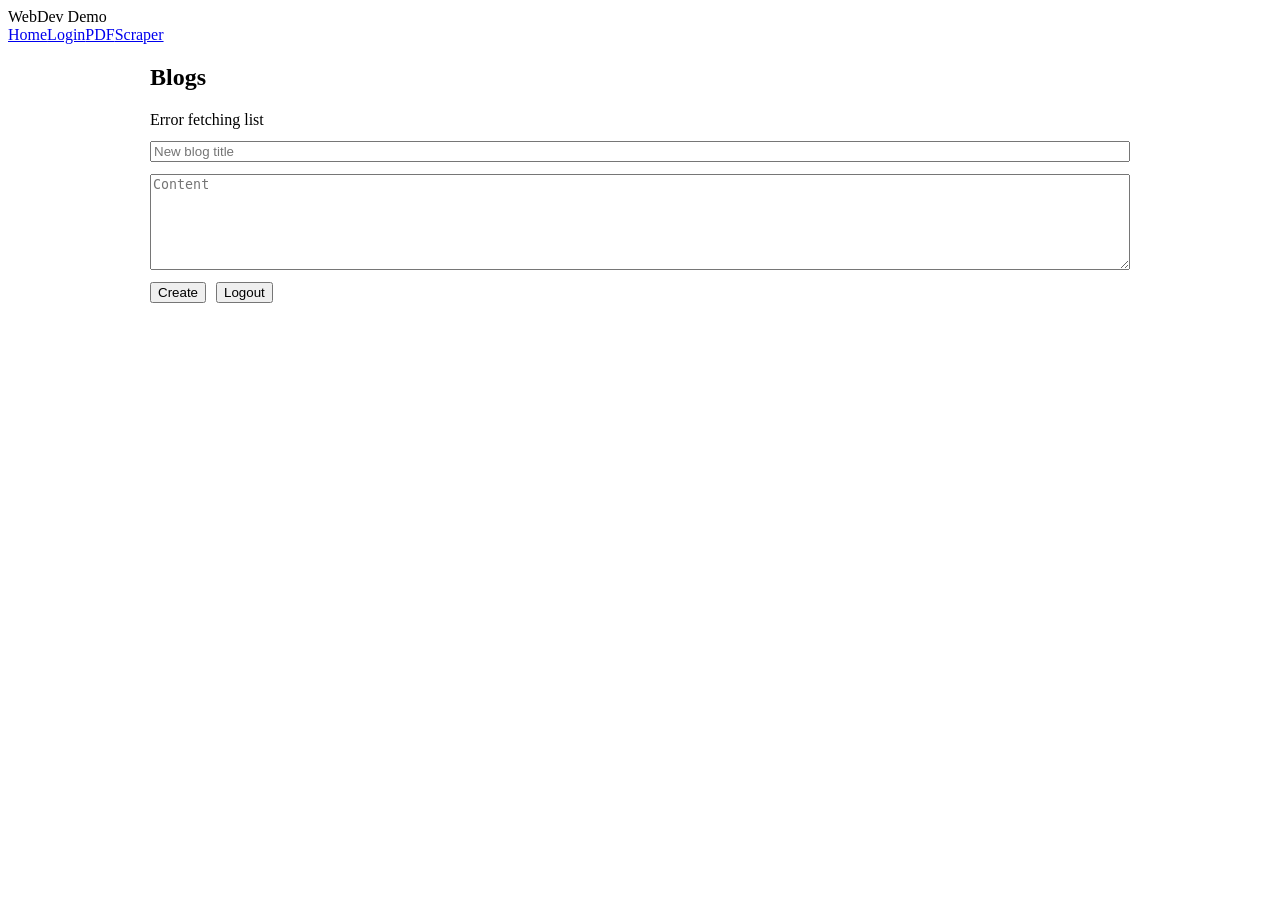
==== blog.html @ 935a5605 "Add files via upload" ====
<!doctype html>
<html>
<head><meta charset="utf-8"/><title>Blog</title><link rel="stylesheet" href="assets/style.css"></head>
<body>
<header class="header">
  <div class="brand logo-float">WebDev Demo</div>
  <nav class="nav"><a href="index.html">Home</a><a href="login.html">Login</a><a href="pdf.html">PDF</a><a href="scraper.html">Scraper</a></nav>
</header>

<main class="container">
  <div class="card" style="max-width:980px;margin:auto">
    <h2>Blogs</h2>
    <div id="status" class="small"></div>

    <div style="margin:12px 0;display:flex;gap:12px;flex-direction:column;">
      <input id="title" class="form-control" placeholder="New blog title">
      <textarea id="content" class="form-control" rows="6" placeholder="Content"></textarea>
      <div style="display:flex;gap:10px;">
        <button id="createBtn" class="btn">Create</button>
        <button id="logoutBtn" class="btn secondary">Logout</button>
      </div>
    </div>

    <div id="blogs"></div>
  </div>
</main>

<script>
const apiBase = "../backend/blog/";
async function fetchList() {
  try {
    let res = await fetch(apiBase + 'read.php', {credentials:'include'});
    let data = await res.json();
    if (!data.success) {
      document.getElementById('status').textContent = data.error || 'Please login';
      document.getElementById('status').className='small error';
      return;
    }
    document.getElementById('status').textContent = '';
    const container = document.getElementById('blogs');
    container.innerHTML = '';
    data.blogs.forEach(b=>{
      const div = document.createElement('div');
      div.className = 'card blog-item';
      div.innerHTML = `<strong>${escapeHtml(b.title)}</strong><div class="small">by ${escapeHtml(b.author)} • ${b.created_at}</div><p>${escapeHtml(b.content.substring(0,400))}</p>
        <div class="flex"><button class="btn" data-id="${b.id}" onclick="view(${b.id})">View</button>
        <button class="btn secondary" onclick="edit(${b.id},'${escapeAttr(b.title)}')">Edit</button>
        <button class="btn secondary" onclick="del(${b.id})">Delete</button></div>`;
      container.appendChild(div);
    });
  } catch (e) {
    document.getElementById('status').textContent = 'Error fetching list';
    document.getElementById('status').className='small error';
  }
}

function escapeHtml(s){ return (s||'').replace(/[&<>"]/g, function(c){ return {'&':'&amp;','<':'&lt;','>':'&gt;','"':'&quot;'}[c];}); }
function escapeAttr(s){ return (s||'').replace(/'/g,"\\'").replace(/"/g,'\\"'); }

document.getElementById('createBtn').addEventListener('click', async ()=>{
  const title = document.getElementById('title').value;
  const content = document.getElementById('content').value;
  const status = document.getElementById('status');
  status.textContent = 'Creating...';
  status.className='small';
  try {
    const res = await fetch(apiBase + 'create.php', {
      method:'POST',
      credentials:'include',
      headers:{'Content-Type':'application/json'},
      body:JSON.stringify({title,content})
    });
    const data = await res.json();
    if (data.success) {
      status.textContent = 'Created';
      status.className='small success';
      document.getElementById('title').value = '';
      document.getElementById('content').value = '';
      fetchList();
    } else { status.textContent = data.error || 'Failed'; status.className='small error'; }
  } catch (e) { status.textContent = 'Network error'; status.className='small error'; }
});

async function view(id){
  const res = await fetch("../backend/blog/read_single.php?id="+id, {credentials:'include'});
  const data = await res.json();
  if (data.success) {
    alert(data.blog.title + "\n\n" + data.blog.content);
  } else alert('Not found or login required');
}

async function edit(id,title){
  const newTitle = prompt('Edit title', title);
  if (newTitle === null) return;
  const newContent = prompt('Edit content (replace)', '');
  if (newContent === null) return;
  const res = await fetch(apiBase+'update.php', {
    method:'POST',
    credentials:'include',
    headers:{'Content-Type':'application/json'},
    body:JSON.stringify({id, title:newTitle, content:newContent})
  });
  const data = await res.json();
  if (data.success) fetchList(); else alert(data.error || 'Failed');
}

async function del(id){
  if (!confirm('Delete this post?')) return;
  const res = await fetch(apiBase+'delete.php', {
    method:'POST',
    credentials:'include',
    headers:{'Content-Type':'application/json'},
    body:JSON.stringify({id})
  });
  const data = await res.json();
  if (data.success) fetchList(); else alert(data.error || 'Failed');
}

document.getElementById('logoutBtn').addEventListener('click', async ()=>{
  await fetch('../backend/auth/logout.php', {credentials:'include'});
  window.location.href = 'index.html';
});

fetchList();
</script>
</body>
</html>
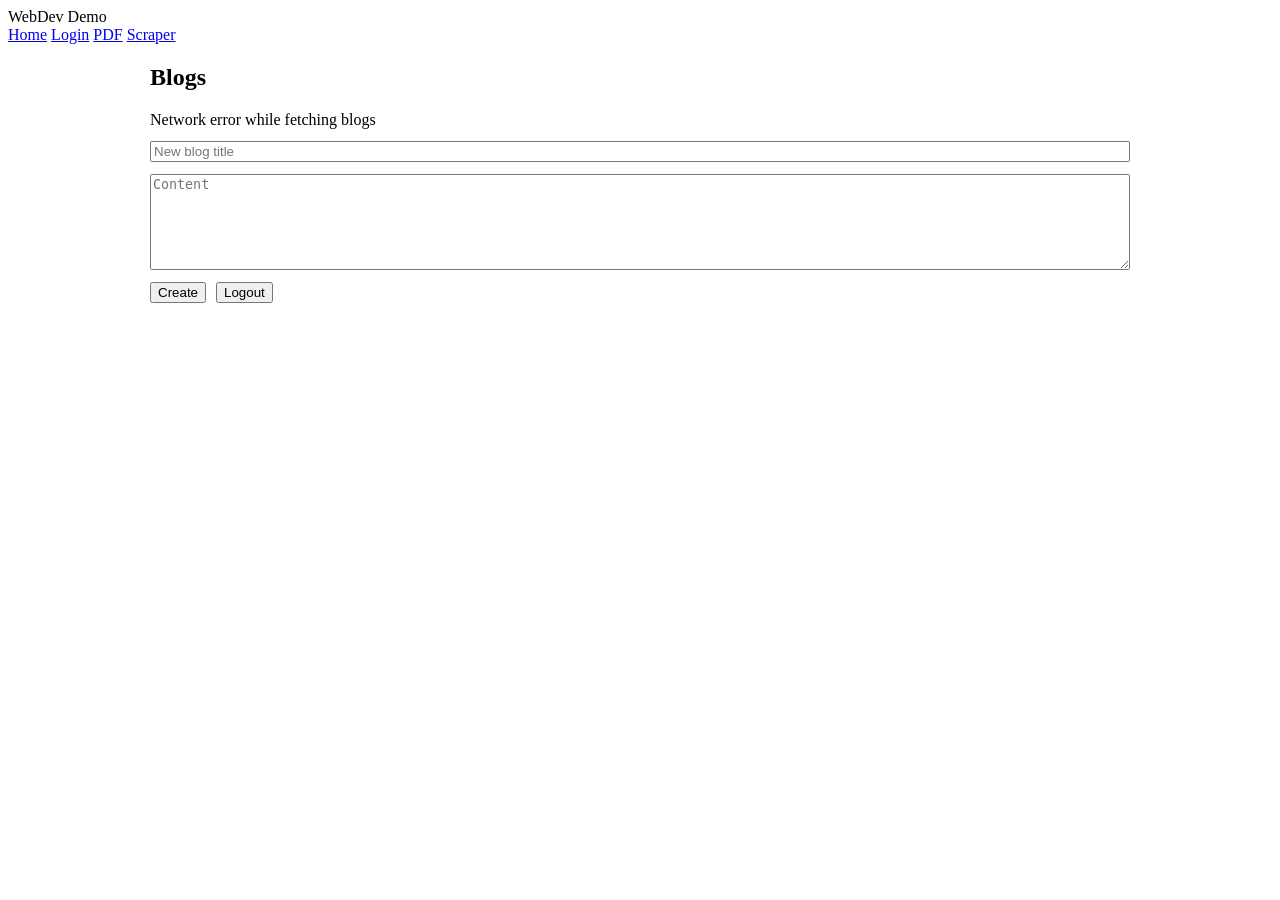
==== commit 1e9673dc: "Add files via upload" ====
--- a/blog.html
+++ b/blog.html
@@ -1,10 +1,19 @@
 <!doctype html>
 <html>
-<head><meta charset="utf-8"/><title>Blog</title><link rel="stylesheet" href="assets/style.css"></head>
+<head>
+  <meta charset="utf-8"/>
+  <title>Blog</title>
+  <link rel="stylesheet" href="assets/style.css">
+</head>
 <body>
 <header class="header">
   <div class="brand logo-float">WebDev Demo</div>
-  <nav class="nav"><a href="index.html">Home</a><a href="login.html">Login</a><a href="pdf.html">PDF</a><a href="scraper.html">Scraper</a></nav>
+  <nav class="nav">
+    <a href="index.html">Home</a>
+    <a href="login.html">Login</a>
+    <a href="pdf.html">PDF</a>
+    <a href="scraper.html">Scraper</a>
+  </nav>
 </header>
 
 <main class="container">
@@ -26,99 +35,124 @@
 </main>
 
 <script>
+// Use relative backend paths to stay on the same origin and avoid CORS issues
 const apiBase = "../backend/blog/";
+const authApi = "../backend/auth/";
+
+// Load all blogs
 async function fetchList() {
+  const status = document.getElementById('status');
   try {
-    let res = await fetch(apiBase + 'read.php', {credentials:'include'});
-    let data = await res.json();
+    const res = await fetch(apiBase + 'read.php', { credentials: 'include' });
+    const data = await res.json();
     if (!data.success) {
-      document.getElementById('status').textContent = data.error || 'Please login';
-      document.getElementById('status').className='small error';
+      status.textContent = data.error || 'Not authenticated';
+      status.className = 'small error';
       return;
     }
-    document.getElementById('status').textContent = '';
+
+    status.textContent = '';
     const container = document.getElementById('blogs');
     container.innerHTML = '';
-    data.blogs.forEach(b=>{
+    data.blogs.forEach(b => {
       const div = document.createElement('div');
       div.className = 'card blog-item';
-      div.innerHTML = `<strong>${escapeHtml(b.title)}</strong><div class="small">by ${escapeHtml(b.author)} • ${b.created_at}</div><p>${escapeHtml(b.content.substring(0,400))}</p>
-        <div class="flex"><button class="btn" data-id="${b.id}" onclick="view(${b.id})">View</button>
-        <button class="btn secondary" onclick="edit(${b.id},'${escapeAttr(b.title)}')">Edit</button>
-        <button class="btn secondary" onclick="del(${b.id})">Delete</button></div>`;
+      div.innerHTML = `
+        <strong>${escapeHtml(b.title)}</strong>
+        <div class="small">by ${escapeHtml(b.author)} • ${b.created_at}</div>
+        <p>${escapeHtml(b.content.substring(0,400))}</p>
+        <div class="flex">
+          <button class="btn" onclick="view(${b.id})">View</button>
+          <button class="btn secondary" onclick="edit(${b.id}, '${escapeAttr(b.title)}')">Edit</button>
+          <button class="btn secondary" onclick="del(${b.id})">Delete</button>
+        </div>`;
       container.appendChild(div);
     });
   } catch (e) {
-    document.getElementById('status').textContent = 'Error fetching list';
-    document.getElementById('status').className='small error';
+    status.textContent = 'Network error while fetching blogs';
+    status.className = 'small error';
   }
 }
 
-function escapeHtml(s){ return (s||'').replace(/[&<>"]/g, function(c){ return {'&':'&amp;','<':'&lt;','>':'&gt;','"':'&quot;'}[c];}); }
+function escapeHtml(s){ return (s||'').replace(/[&<>"]/g, c => ({'&':'&amp;','<':'&lt;','>':'&gt;','"':'&quot;'}[c])); }
 function escapeAttr(s){ return (s||'').replace(/'/g,"\\'").replace(/"/g,'\\"'); }
 
 document.getElementById('createBtn').addEventListener('click', async ()=>{
-  const title = document.getElementById('title').value;
-  const content = document.getElementById('content').value;
+  const title = document.getElementById('title').value.trim();
+  const content = document.getElementById('content').value.trim();
   const status = document.getElementById('status');
+
+  if (!title || !content) {
+    status.textContent = 'Please fill out both fields';
+    status.className = 'small error';
+    return;
+  }
+
   status.textContent = 'Creating...';
-  status.className='small';
+  status.className = 'small';
+
   try {
     const res = await fetch(apiBase + 'create.php', {
-      method:'POST',
-      credentials:'include',
-      headers:{'Content-Type':'application/json'},
-      body:JSON.stringify({title,content})
+      method: 'POST',
+      credentials: 'include',
+      headers: {'Content-Type': 'application/json'},
+      body: JSON.stringify({ title, content })
     });
     const data = await res.json();
     if (data.success) {
-      status.textContent = 'Created';
-      status.className='small success';
+      status.textContent = 'Blog created successfully';
+      status.className = 'small success';
       document.getElementById('title').value = '';
       document.getElementById('content').value = '';
       fetchList();
-    } else { status.textContent = data.error || 'Failed'; status.className='small error'; }
-  } catch (e) { status.textContent = 'Network error'; status.className='small error'; }
+    } else {
+      status.textContent = data.error || 'Not authenticated';
+      status.className = 'small error';
+    }
+  } catch (e) {
+    status.textContent = 'Network error — could not create blog';
+    status.className = 'small error';
+  }
 });
 
-async function view(id){
-  const res = await fetch("../backend/blog/read_single.php?id="+id, {credentials:'include'});
+async function view(id) {
+  const res = await fetch(apiBase + 'read_single.php?id=' + id, { credentials: 'include' });
   const data = await res.json();
-  if (data.success) {
-    alert(data.blog.title + "\n\n" + data.blog.content);
-  } else alert('Not found or login required');
+  if (data.success) alert(data.blog.title + "\n\n" + data.blog.content);
+  else alert('Not found or login required');
 }
 
-async function edit(id,title){
+async function edit(id, title) {
   const newTitle = prompt('Edit title', title);
   if (newTitle === null) return;
-  const newContent = prompt('Edit content (replace)', '');
+  const newContent = prompt('Edit content', '');
   if (newContent === null) return;
-  const res = await fetch(apiBase+'update.php', {
-    method:'POST',
-    credentials:'include',
-    headers:{'Content-Type':'application/json'},
-    body:JSON.stringify({id, title:newTitle, content:newContent})
+
+  const res = await fetch(apiBase + 'update.php', {
+    method: 'POST',
+    credentials: 'include',
+    headers: {'Content-Type': 'application/json'},
+    body: JSON.stringify({ id, title: newTitle, content: newContent })
   });
   const data = await res.json();
   if (data.success) fetchList(); else alert(data.error || 'Failed');
 }
 
-async function del(id){
+async function del(id) {
   if (!confirm('Delete this post?')) return;
-  const res = await fetch(apiBase+'delete.php', {
-    method:'POST',
-    credentials:'include',
-    headers:{'Content-Type':'application/json'},
-    body:JSON.stringify({id})
+  const res = await fetch(apiBase + 'delete.php', {
+    method: 'POST',
+    credentials: 'include',
+    headers: {'Content-Type': 'application/json'},
+    body: JSON.stringify({ id })
   });
   const data = await res.json();
   if (data.success) fetchList(); else alert(data.error || 'Failed');
 }
 
 document.getElementById('logoutBtn').addEventListener('click', async ()=>{
-  await fetch('../backend/auth/logout.php', {credentials:'include'});
-  window.location.href = 'index.html';
+  await fetch(authApi + 'logout.php', { credentials: 'include' });
+  window.location.href = 'login.html';
 });
 
 fetchList();
